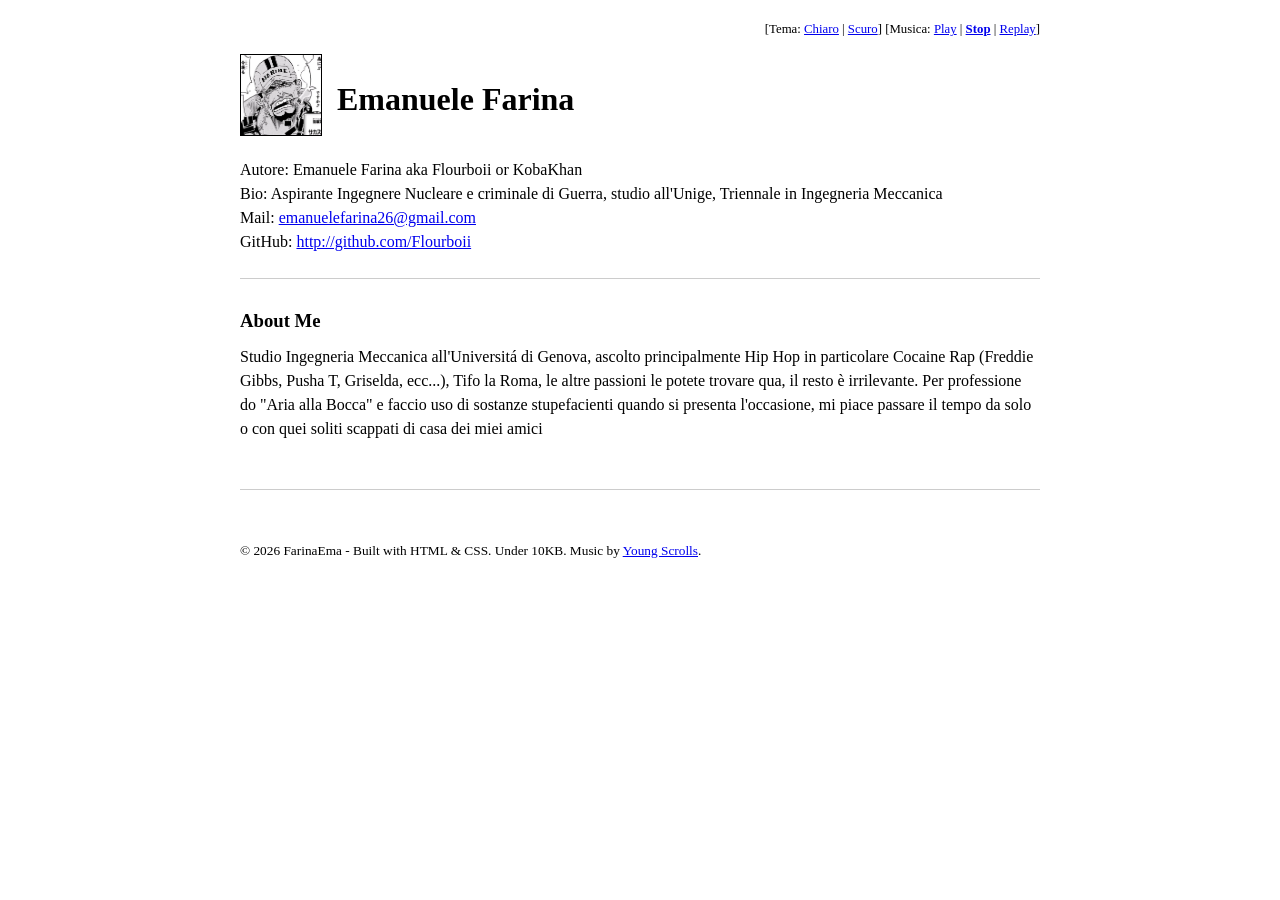
==== index.html @ 11735c2d "feat: add replay functionality to audio player control menu" ====
<!DOCTYPE html>
<html lang="it">

<head>
    <meta charset="UTF-8">
    <meta name="viewport" content="width=device-width, initial-scale=1.0">
    <title>Farina Emanuele | Personal Website</title>
    <meta name="description"
        content="Sito web personale e blog di Farina Emanuele. Creato grazie ad Antigravity IDE. Grazie Gemini">
    <link rel="stylesheet" href="style.css">
</head>

<body>
    <div id="yt-player" style="position: absolute; top: -9999px; left: -9999px; width: 1px; height: 1px;"></div>

    <script>
        function setTheme(theme) {
            if (theme === 'dark') {
                document.body.classList.add('theme-dark');
                localStorage.setItem('theme', 'dark');
            } else {
                document.body.classList.remove('theme-dark');
                localStorage.setItem('theme', 'classic');
            }
        }
        (function() {
            const savedTheme = localStorage.getItem('theme');
            if (savedTheme === 'dark') {
                document.body.classList.add('theme-dark');
            }
        })();

        // YouTube Audio Player logic
        var tag = document.createElement('script');
        tag.src = "https://www.youtube.com/iframe_api";
        var firstScriptTag = document.getElementsByTagName('script')[0];
        firstScriptTag.parentNode.insertBefore(tag, firstScriptTag);

        var player;
        var audioPlaying = false;
        var videoId = "0RtIsy9AHYE"; // Neon Vivec by Young Scrolls

        function onYouTubeIframeAPIReady() {
            player = new YT.Player('yt-player', {
                height: '1',
                width: '1',
                videoId: videoId,
                playerVars: {
                    'playsinline': 1,
                    'loop': 1,
                    'playlist': videoId
                },
                events: {
                    'onReady': onPlayerReady
                }
            });
        }

        function onPlayerReady(event) {
            player.setVolume(15);
        }

        function toggleAudio(play) {
            if (!player) return;
            const playLink = document.getElementById('audio-play');
            const stopLink = document.getElementById('audio-stop');

            if (play) {
                player.playVideo();
                audioPlaying = true;
                playLink.style.fontWeight = 'bold';
                stopLink.style.fontWeight = 'normal';
            } else {
                player.pauseVideo();
                audioPlaying = false;
                playLink.style.fontWeight = 'normal';
                stopLink.style.fontWeight = 'bold';
            }
        }

        function replayAudio() {
            if (!player) return;
            player.seekTo(0);
            player.playVideo();
            audioPlaying = true;
            document.getElementById('audio-play').style.fontWeight = 'bold';
            document.getElementById('audio-stop').style.fontWeight = 'normal';
        }
    </script>

    <div style="text-align: right; font-size: 0.8em; margin-bottom: 15px;">
        [Tema: <a href="javascript:void(0)" onclick="setTheme('classic')">Chiaro</a> | <a href="javascript:void(0)" onclick="setTheme('dark')">Scuro</a>]
        [Musica: <a href="javascript:void(0)" id="audio-play" onclick="toggleAudio(true)">Play</a> | <a href="javascript:void(0)" id="audio-stop" onclick="toggleAudio(false)" style="font-weight: bold;">Stop</a> | <a href="javascript:void(0)" onclick="replayAudio()">Replay</a>]
    </div>

    <table border="0" cellpadding="0" cellspacing="0" style="margin-bottom: 15px;">
        <tr valign="middle">
            <td><img src="assets/350-3539598986.webp" alt="FarinaEma Avatar" width="80" height="80"
                    style="margin-right: 15px; border: 1px solid var(--border-color);"></td>
            <td>
                <h1 style="margin: 0;">Emanuele Farina</h1>
            </td>
        </tr>
    </table>

    Autore: Emanuele Farina aka Flourboii or KobaKhan<br>
    Bio: Aspirante Ingegnere Nucleare e criminale di Guerra, studio all'Unige, Triennale in Ingegneria Meccanica<br>
    Mail: <a href="mailto:emanuelefarina26@gmail.com">emanuelefarina26@gmail.com</a><br>
    GitHub: <a href="https://github.com/Flourboii" target="_blank" rel="noopener">http://github.com/Flourboii</a><br>
    <hr>

    <h3>About Me</h3>
    Studio Ingegneria Meccanica all'Universitá di Genova, ascolto principalmente Hip Hop in particolare Cocaine Rap
    (Freddie Gibbs, Pusha T, Griselda, ecc...), Tifo la Roma, le altre passioni le potete trovare qua, il resto è
    irrilevante. Per professione do
    "Aria alla Bocca" e faccio uso di sostanze stupefacienti quando si presenta l'occasione, mi piace passare il tempo
    da solo o con quei soliti scappati di casa dei miei amici<br>

    <br>
    <hr>
    <br>

    <small>© 2026 FarinaEma - Built with HTML &amp; CSS. Under 10KB. Music by <a href="https://www.youtube.com/watch?v=0RtIsy9AHYE" target="_blank" rel="noopener">Young Scrolls</a>.</small>

</body>

</html>
---- style.css ----
:root {
    /* Classic Light Theme */
    --bg-color: #ffffff;
    --text-color: #000000;
    --link-color: #0000ee;
    --link-visited: #551a8b;
    --link-active: #ff0000;
    --hr-color: #ccc;
    --border-color: #000000;
}

body.theme-dark {
    /* IDE Dark Theme */
    --bg-color: #0f1113;
    --text-color: #e3e6e8;
    --link-color: #d4af37;
    --link-visited: #f1c40f;
    --link-active: #ffffff;
    --hr-color: #2d3139;
    --border-color: #e3e6e8;
}

body {
    font-family: Times, "Times New Roman", Georgia, serif;
    line-height: 1.5;
    background-color: var(--bg-color);
    color: var(--text-color);
    max-width: 800px;
    margin: 20px auto;
    padding: 0 15px;
    transition: background-color 0.15s ease, color 0.15s ease;
}

/* Classic HTML links style */
a {
    color: var(--link-color);
    text-decoration: underline;
}

a:visited {
    color: var(--link-visited);
}

a:active {
    color: var(--link-active);
}

/* Keep headings classic and strong */
h1, h2, h3, h4 {
    font-weight: bold;
    margin-top: 1.5em;
    margin-bottom: 0.5em;
}

/* Horizontal rule styled traditionally */
hr {
    border: 0;
    border-top: 1px solid var(--hr-color);
    margin: 1.5em 0;
}

ul {
    padding-left: 20px;
    margin-bottom: 1em;
}

li {
    margin-bottom: 0.5em;
}

/* Responsive adjustment so the layout works nicely on mobile */
@media (max-width: 600px) {
    body {
        margin: 10px;
        padding: 0 10px;
    }
}
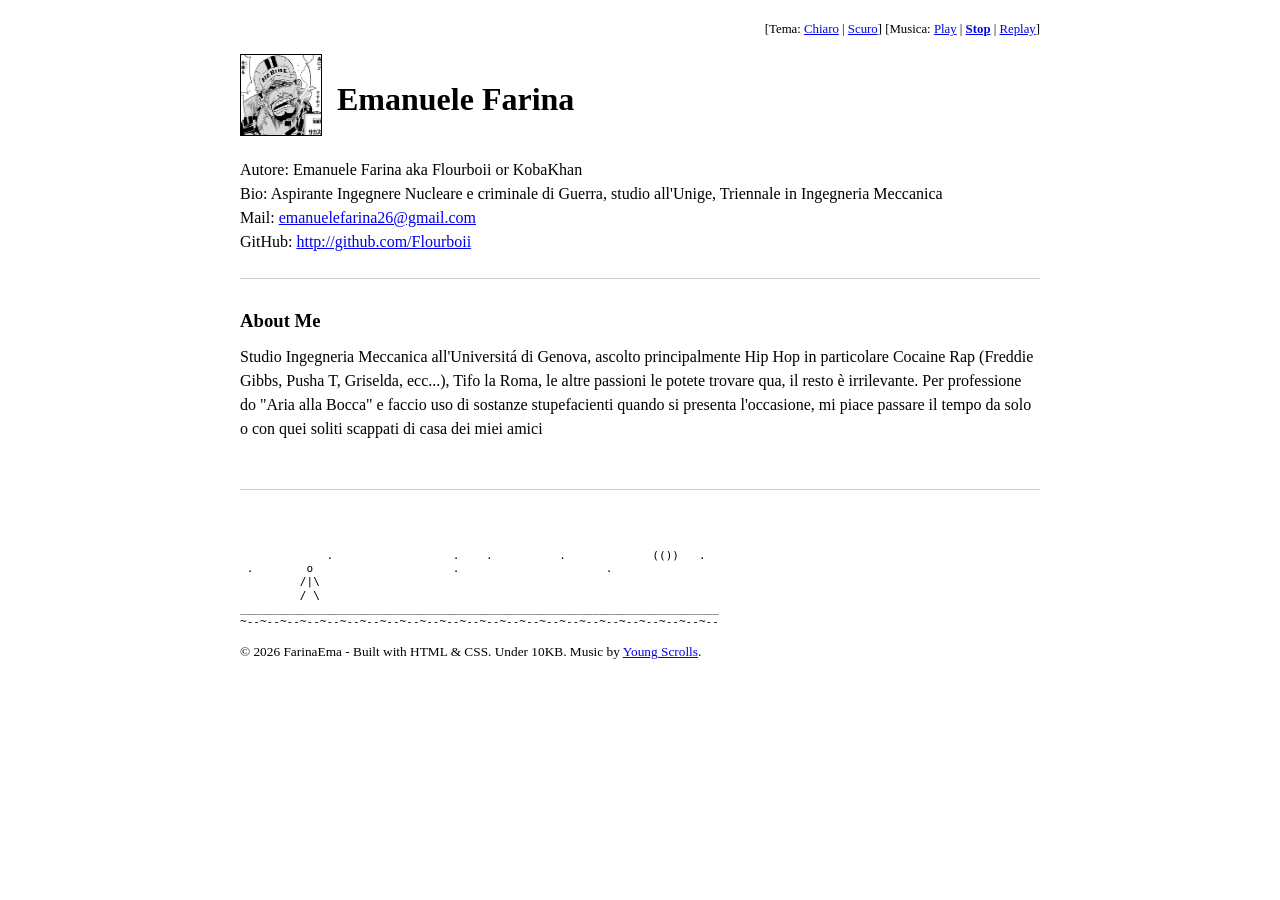
==== commit f6b12227: "feat: add interactive ASCII art scene to homepage" ====
--- a/index.html
+++ b/index.html
@@ -120,6 +120,140 @@
     <hr>
     <br>
 
+    <pre id="ascii-scene" style="font-family: monospace; font-size: 0.85em; line-height: 1.2; overflow: hidden; white-space: pre; user-select: none;"></pre>
+
+    <script>
+    (function() {
+        var scene = document.getElementById('ascii-scene');
+        var W = 72; // larghezza scena in caratteri
+        var tick = 0;
+
+        // --- sprites ---
+        var heroFrames = [
+            // frame 0
+            [ "  o  ",
+              " /|\\ ",
+              " / \\ " ],
+            // frame 1
+            [ "  o  ",
+              " /|\\ ",
+              "/  \\ " ],
+        ];
+
+        // tipi di elementi del terreno
+        var groundElems = [
+            { w: 4,  art: ["    ", "/\\/\\"] },  // colline
+            { w: 3,  art: ["   ", "^^^"] },      // cespuglio
+            { w: 1,  art: [" ", "|"] },           // sasso
+        ];
+
+        // stelle in cielo
+        var stars = [];
+        for (var s = 0; s < 8; s++) {
+            stars.push({ x: Math.floor(Math.random() * W), y: Math.floor(Math.random() * 2) });
+        }
+
+        // coda di oggetti del terreno da renderizzare
+        var groundQueue = [];
+        var groundX = W;  // posizione prossimo oggetto
+
+        function spawnGround() {
+            var gap = 6 + Math.floor(Math.random() * 8);
+            var elem = groundElems[Math.floor(Math.random() * groundElems.length)];
+            groundQueue.push({ x: groundX + gap, elem: elem });
+            groundX += gap + elem.w;
+        }
+
+        // precarica qualche elemento
+        for (var i = 0; i < 4; i++) spawnGround();
+
+        function renderFrame() {
+            var frame = tick % 2;
+            var speed = 1;
+
+            // muovi tutto a sinistra
+            for (var g = 0; g < groundQueue.length; g++) {
+                groundQueue[g].x -= speed;
+            }
+            groundX -= speed;
+
+            // rimuovi usciti a sinistra, aggiungi nuovi
+            groundQueue = groundQueue.filter(function(o){ return o.x + o.elem.w > 0; });
+            while (groundX < W + 10) spawnGround();
+
+            // muovi stelle (più lente)
+            if (tick % 3 === 0) {
+                for (var s = 0; s < stars.length; s++) {
+                    stars[s].x--;
+                    if (stars[s].x < 0) stars[s].x = W - 1;
+                }
+            }
+
+            // costruisci griglia 6 righe x W colonne
+            var rows = 6;
+            var grid = [];
+            for (var r = 0; r < rows; r++) {
+                grid.push(new Array(W + 1).join(' ').split(''));
+            }
+
+            // stelle (riga 0-1)
+            for (var s = 0; s < stars.length; s++) {
+                var sx = Math.round(stars[s].x) % W;
+                if (sx >= 0 && sx < W) {
+                    grid[stars[s].y][sx] = '.';
+                }
+            }
+
+            // luna (posizione fissa)
+            var moonX = 62;
+            var moonStr = "(())";
+            for (var c = 0; c < moonStr.length; c++) {
+                if (moonX + c < W) grid[0][moonX + c] = moonStr[c];
+            }
+
+            // riga ground (riga 4)
+            for (var x = 0; x < W; x++) grid[4][x] = '_';
+
+            // elementi del terreno (righe 3-4)
+            for (var g = 0; g < groundQueue.length; g++) {
+                var obj = groundQueue[g];
+                var gx = Math.round(obj.x);
+                for (var row = 0; row < obj.elem.art.length; row++) {
+                    var targetRow = 4 - (obj.elem.art.length - 1 - row);
+                    if (targetRow >= 0 && targetRow < rows) {
+                        for (var c = 0; c < obj.elem.art[row].length; c++) {
+                            var px = gx + c;
+                            if (px >= 0 && px < W) {
+                                grid[targetRow][px] = obj.elem.art[row][c];
+                            }
+                        }
+                    }
+                }
+            }
+
+            // hero (posizione x=8, righe 1-3)
+            var hero = heroFrames[frame];
+            var heroX = 8;
+            for (var r = 0; r < hero.length; r++) {
+                var targetRow = 1 + r;
+                for (var c = 0; c < hero[r].length; c++) {
+                    if (heroX + c >= 0 && heroX + c < W && hero[r][c] !== ' ') {
+                        grid[targetRow][heroX + c] = hero[r][c];
+                    }
+                }
+            }
+
+            // riga 5: terreno solido
+            for (var x = 0; x < W; x++) grid[5][x] = (x % 3 === 0) ? '~' : '-';
+
+            scene.textContent = grid.map(function(row){ return row.join(''); }).join('\n');
+            tick++;
+        }
+
+        setInterval(renderFrame, 180);
+    })();
+    </script>
+
     <small>© 2026 FarinaEma - Built with HTML &amp; CSS. Under 10KB. Music by <a href="https://www.youtube.com/watch?v=0RtIsy9AHYE" target="_blank" rel="noopener">Young Scrolls</a>.</small>
 
 </body>
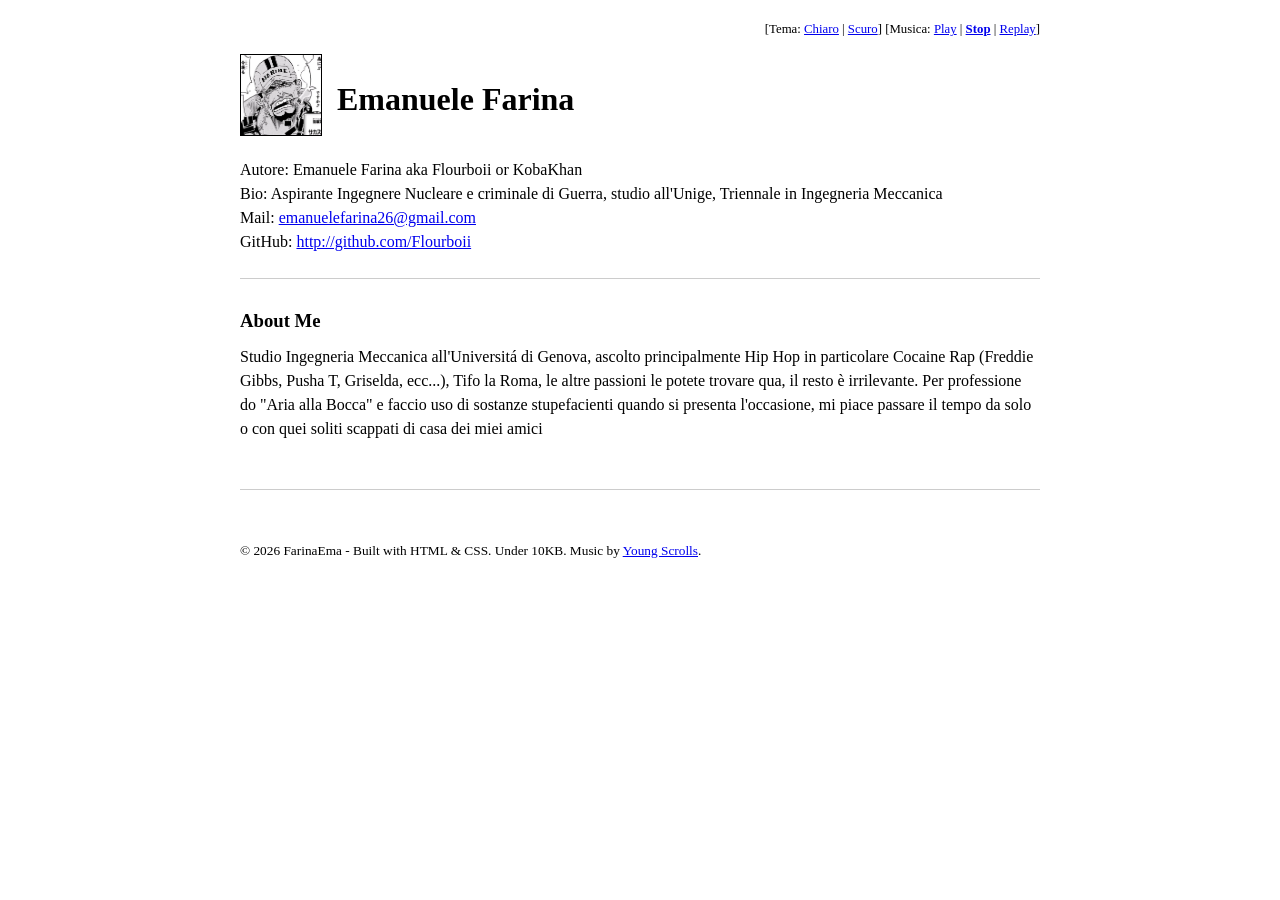
==== commit 2e74902d: "feat: add ASCII Silt Strider animation workspace and update index footer layout" ====
--- a/index.html
+++ b/index.html
@@ -23,7 +23,7 @@
                 localStorage.setItem('theme', 'classic');
             }
         }
-        (function() {
+        (function () {
             const savedTheme = localStorage.getItem('theme');
             if (savedTheme === 'dark') {
                 document.body.classList.add('theme-dark');
@@ -89,8 +89,11 @@
     </script>
 
     <div style="text-align: right; font-size: 0.8em; margin-bottom: 15px;">
-        [Tema: <a href="javascript:void(0)" onclick="setTheme('classic')">Chiaro</a> | <a href="javascript:void(0)" onclick="setTheme('dark')">Scuro</a>]
-        [Musica: <a href="javascript:void(0)" id="audio-play" onclick="toggleAudio(true)">Play</a> | <a href="javascript:void(0)" id="audio-stop" onclick="toggleAudio(false)" style="font-weight: bold;">Stop</a> | <a href="javascript:void(0)" onclick="replayAudio()">Replay</a>]
+        [Tema: <a href="javascript:void(0)" onclick="setTheme('classic')">Chiaro</a> | <a href="javascript:void(0)"
+            onclick="setTheme('dark')">Scuro</a>]
+        [Musica: <a href="javascript:void(0)" id="audio-play" onclick="toggleAudio(true)">Play</a> | <a
+            href="javascript:void(0)" id="audio-stop" onclick="toggleAudio(false)" style="font-weight: bold;">Stop</a> |
+        <a href="javascript:void(0)" onclick="replayAudio()">Replay</a>]
     </div>
 
     <table border="0" cellpadding="0" cellspacing="0" style="margin-bottom: 15px;">
@@ -120,141 +123,11 @@
     <hr>
     <br>
 
-    <pre id="ascii-scene" style="font-family: monospace; font-size: 0.85em; line-height: 1.2; overflow: hidden; white-space: pre; user-select: none;"></pre>
-
-    <script>
-    (function() {
-        var scene = document.getElementById('ascii-scene');
-        var W = 72; // larghezza scena in caratteri
-        var tick = 0;
-
-        // --- sprites ---
-        var heroFrames = [
-            // frame 0
-            [ "  o  ",
-              " /|\\ ",
-              " / \\ " ],
-            // frame 1
-            [ "  o  ",
-              " /|\\ ",
-              "/  \\ " ],
-        ];
-
-        // tipi di elementi del terreno
-        var groundElems = [
-            { w: 4,  art: ["    ", "/\\/\\"] },  // colline
-            { w: 3,  art: ["   ", "^^^"] },      // cespuglio
-            { w: 1,  art: [" ", "|"] },           // sasso
-        ];
-
-        // stelle in cielo
-        var stars = [];
-        for (var s = 0; s < 8; s++) {
-            stars.push({ x: Math.floor(Math.random() * W), y: Math.floor(Math.random() * 2) });
-        }
-
-        // coda di oggetti del terreno da renderizzare
-        var groundQueue = [];
-        var groundX = W;  // posizione prossimo oggetto
-
-        function spawnGround() {
-            var gap = 6 + Math.floor(Math.random() * 8);
-            var elem = groundElems[Math.floor(Math.random() * groundElems.length)];
-            groundQueue.push({ x: groundX + gap, elem: elem });
-            groundX += gap + elem.w;
-        }
-
-        // precarica qualche elemento
-        for (var i = 0; i < 4; i++) spawnGround();
-
-        function renderFrame() {
-            var frame = tick % 2;
-            var speed = 1;
-
-            // muovi tutto a sinistra
-            for (var g = 0; g < groundQueue.length; g++) {
-                groundQueue[g].x -= speed;
-            }
-            groundX -= speed;
-
-            // rimuovi usciti a sinistra, aggiungi nuovi
-            groundQueue = groundQueue.filter(function(o){ return o.x + o.elem.w > 0; });
-            while (groundX < W + 10) spawnGround();
-
-            // muovi stelle (più lente)
-            if (tick % 3 === 0) {
-                for (var s = 0; s < stars.length; s++) {
-                    stars[s].x--;
-                    if (stars[s].x < 0) stars[s].x = W - 1;
-                }
-            }
-
-            // costruisci griglia 6 righe x W colonne
-            var rows = 6;
-            var grid = [];
-            for (var r = 0; r < rows; r++) {
-                grid.push(new Array(W + 1).join(' ').split(''));
-            }
-
-            // stelle (riga 0-1)
-            for (var s = 0; s < stars.length; s++) {
-                var sx = Math.round(stars[s].x) % W;
-                if (sx >= 0 && sx < W) {
-                    grid[stars[s].y][sx] = '.';
-                }
-            }
-
-            // luna (posizione fissa)
-            var moonX = 62;
-            var moonStr = "(())";
-            for (var c = 0; c < moonStr.length; c++) {
-                if (moonX + c < W) grid[0][moonX + c] = moonStr[c];
-            }
-
-            // riga ground (riga 4)
-            for (var x = 0; x < W; x++) grid[4][x] = '_';
-
-            // elementi del terreno (righe 3-4)
-            for (var g = 0; g < groundQueue.length; g++) {
-                var obj = groundQueue[g];
-                var gx = Math.round(obj.x);
-                for (var row = 0; row < obj.elem.art.length; row++) {
-                    var targetRow = 4 - (obj.elem.art.length - 1 - row);
-                    if (targetRow >= 0 && targetRow < rows) {
-                        for (var c = 0; c < obj.elem.art[row].length; c++) {
-                            var px = gx + c;
-                            if (px >= 0 && px < W) {
-                                grid[targetRow][px] = obj.elem.art[row][c];
-                            }
-                        }
-                    }
-                }
-            }
-
-            // hero (posizione x=8, righe 1-3)
-            var hero = heroFrames[frame];
-            var heroX = 8;
-            for (var r = 0; r < hero.length; r++) {
-                var targetRow = 1 + r;
-                for (var c = 0; c < hero[r].length; c++) {
-                    if (heroX + c >= 0 && heroX + c < W && hero[r][c] !== ' ') {
-                        grid[targetRow][heroX + c] = hero[r][c];
-                    }
-                }
-            }
-
-            // riga 5: terreno solido
-            for (var x = 0; x < W; x++) grid[5][x] = (x % 3 === 0) ? '~' : '-';
-
-            scene.textContent = grid.map(function(row){ return row.join(''); }).join('\n');
-            tick++;
-        }
-
-        setInterval(renderFrame, 180);
-    })();
     </script>
 
-    <small>© 2026 FarinaEma - Built with HTML &amp; CSS. Under 10KB. Music by <a href="https://www.youtube.com/watch?v=0RtIsy9AHYE" target="_blank" rel="noopener">Young Scrolls</a>.</small>
+
+    <small>© 2026 FarinaEma - Built with HTML &amp; CSS. Under 10KB. Music by <a
+            href="https://www.youtube.com/watch?v=0RtIsy9AHYE" target="_blank" rel="noopener">Young Scrolls</a>.</small>
 
 </body>
 
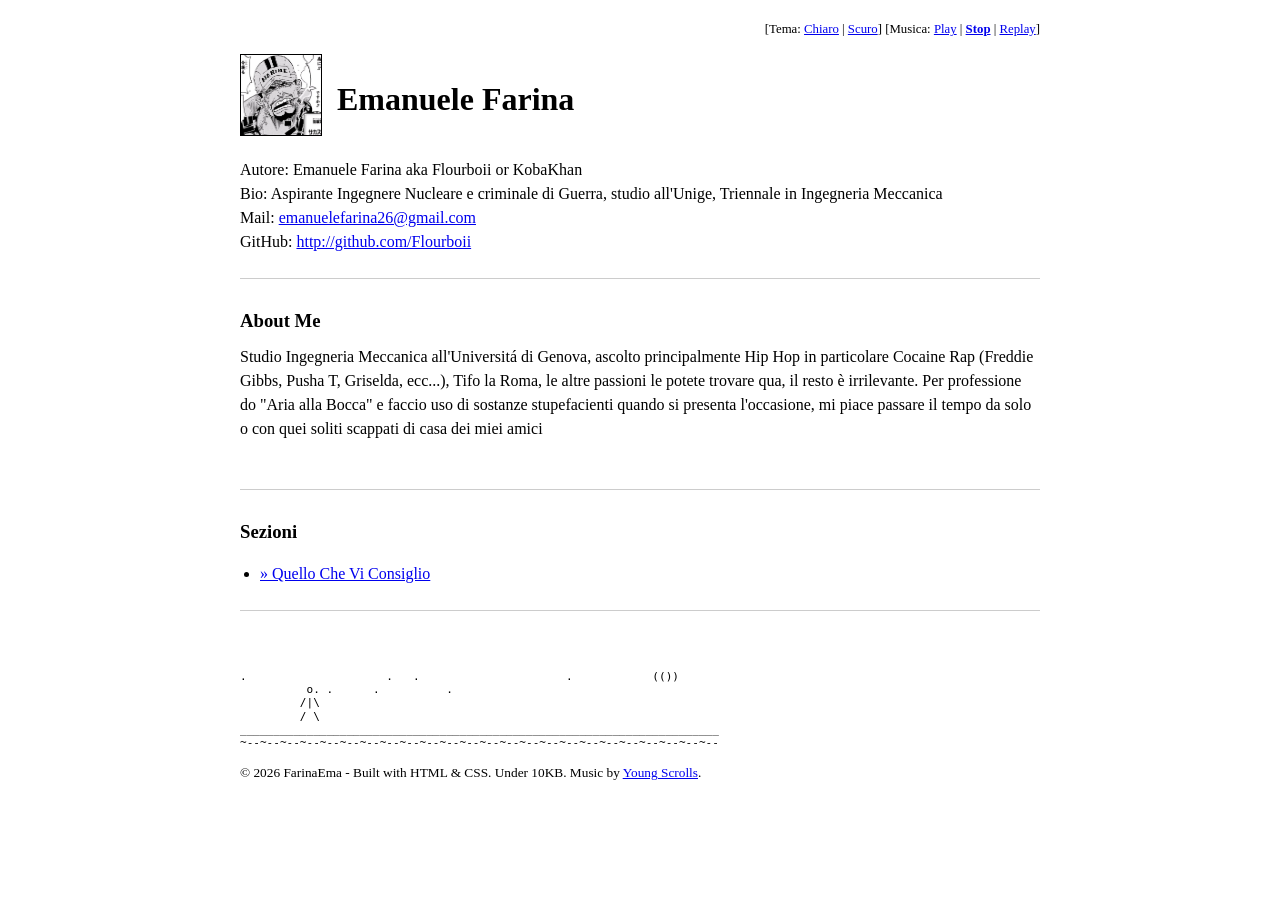
==== commit 6ddc4c12: "feat: add recommendations page and implement dynamic ASCII art animation on index page" ====
--- a/index.html
+++ b/index.html
@@ -119,10 +119,150 @@
     "Aria alla Bocca" e faccio uso di sostanze stupefacienti quando si presenta l'occasione, mi piace passare il tempo
     da solo o con quei soliti scappati di casa dei miei amici<br>
 
+
     <br>
     <hr>
+
+    <h3>Sezioni</h3>
+    <ul>
+        <li><a href="consigli.html">» Quello Che Vi Consiglio</a></li>
+    </ul>
+
+    <hr>
     <br>
 
+    <pre id="ascii-scene" style="font-family: monospace; font-size: 0.85em; line-height: 1.2; overflow: hidden; white-space: pre; user-select: none;"></pre>
+
+    <script>
+    (function() {
+        var scene = document.getElementById('ascii-scene');
+        var W = 72; // larghezza scena in caratteri
+        var tick = 0;
+
+        // --- sprites ---
+        var heroFrames = [
+            // frame 0
+            [ "  o  ",
+              " /|\\ ",
+              " / \\ " ],
+            // frame 1
+            [ "  o  ",
+              " /|\\ ",
+              "/  \\ " ],
+        ];
+
+        // tipi di elementi del terreno
+        var groundElems = [
+            { w: 4,  art: ["    ", "/\\/\\"] },  // colline
+            { w: 3,  art: ["   ", "^^^"] },      // cespuglio
+            { w: 1,  art: [" ", "|"] },           // sasso
+        ];
+
+        // stelle in cielo
+        var stars = [];
+        for (var s = 0; s < 8; s++) {
+            stars.push({ x: Math.floor(Math.random() * W), y: Math.floor(Math.random() * 2) });
+        }
+
+        // coda di oggetti del terreno da renderizzare
+        var groundQueue = [];
+        var groundX = W;  // posizione prossimo oggetto
+
+        function spawnGround() {
+            var gap = 6 + Math.floor(Math.random() * 8);
+            var elem = groundElems[Math.floor(Math.random() * groundElems.length)];
+            groundQueue.push({ x: groundX + gap, elem: elem });
+            groundX += gap + elem.w;
+        }
+
+        // precarica qualche elemento
+        for (var i = 0; i < 4; i++) spawnGround();
+
+        function renderFrame() {
+            var frame = tick % 2;
+            var speed = 1;
+
+            // muovi tutto a sinistra
+            for (var g = 0; g < groundQueue.length; g++) {
+                groundQueue[g].x -= speed;
+            }
+            groundX -= speed;
+
+            // rimuovi usciti a sinistra, aggiungi nuovi
+            groundQueue = groundQueue.filter(function(o){ return o.x + o.elem.w > 0; });
+            while (groundX < W + 10) spawnGround();
+
+            // muovi stelle (più lente)
+            if (tick % 3 === 0) {
+                for (var s = 0; s < stars.length; s++) {
+                    stars[s].x--;
+                    if (stars[s].x < 0) stars[s].x = W - 1;
+                }
+            }
+
+            // costruisci griglia 6 righe x W colonne
+            var rows = 6;
+            var grid = [];
+            for (var r = 0; r < rows; r++) {
+                grid.push(new Array(W + 1).join(' ').split(''));
+            }
+
+            // stelle (riga 0-1)
+            for (var s = 0; s < stars.length; s++) {
+                var sx = Math.round(stars[s].x) % W;
+                if (sx >= 0 && sx < W) {
+                    grid[stars[s].y][sx] = '.';
+                }
+            }
+
+            // luna (posizione fissa)
+            var moonX = 62;
+            var moonStr = "(())";
+            for (var c = 0; c < moonStr.length; c++) {
+                if (moonX + c < W) grid[0][moonX + c] = moonStr[c];
+            }
+
+            // riga ground (riga 4)
+            for (var x = 0; x < W; x++) grid[4][x] = '_';
+
+            // elementi del terreno (righe 3-4)
+            for (var g = 0; g < groundQueue.length; g++) {
+                var obj = groundQueue[g];
+                var gx = Math.round(obj.x);
+                for (var row = 0; row < obj.elem.art.length; row++) {
+                    var targetRow = 4 - (obj.elem.art.length - 1 - row);
+                    if (targetRow >= 0 && targetRow < rows) {
+                        for (var c = 0; c < obj.elem.art[row].length; c++) {
+                            var px = gx + c;
+                            if (px >= 0 && px < W) {
+                                grid[targetRow][px] = obj.elem.art[row][c];
+                            }
+                        }
+                    }
+                }
+            }
+
+            // hero (posizione x=8, righe 1-3)
+            var hero = heroFrames[frame];
+            var heroX = 8;
+            for (var r = 0; r < hero.length; r++) {
+                var targetRow = 1 + r;
+                for (var c = 0; c < hero[r].length; c++) {
+                    if (heroX + c >= 0 && heroX + c < W && hero[r][c] !== ' ') {
+                        grid[targetRow][heroX + c] = hero[r][c];
+                    }
+                }
+            }
+
+            // riga 5: terreno solido
+            for (var x = 0; x < W; x++) grid[5][x] = (x % 3 === 0) ? '~' : '-';
+
+            scene.textContent = grid.map(function(row){ return row.join(''); }).join('\n');
+            tick++;
+        }
+
+        setInterval(renderFrame, 180);
+    })();
     </script>
 
 
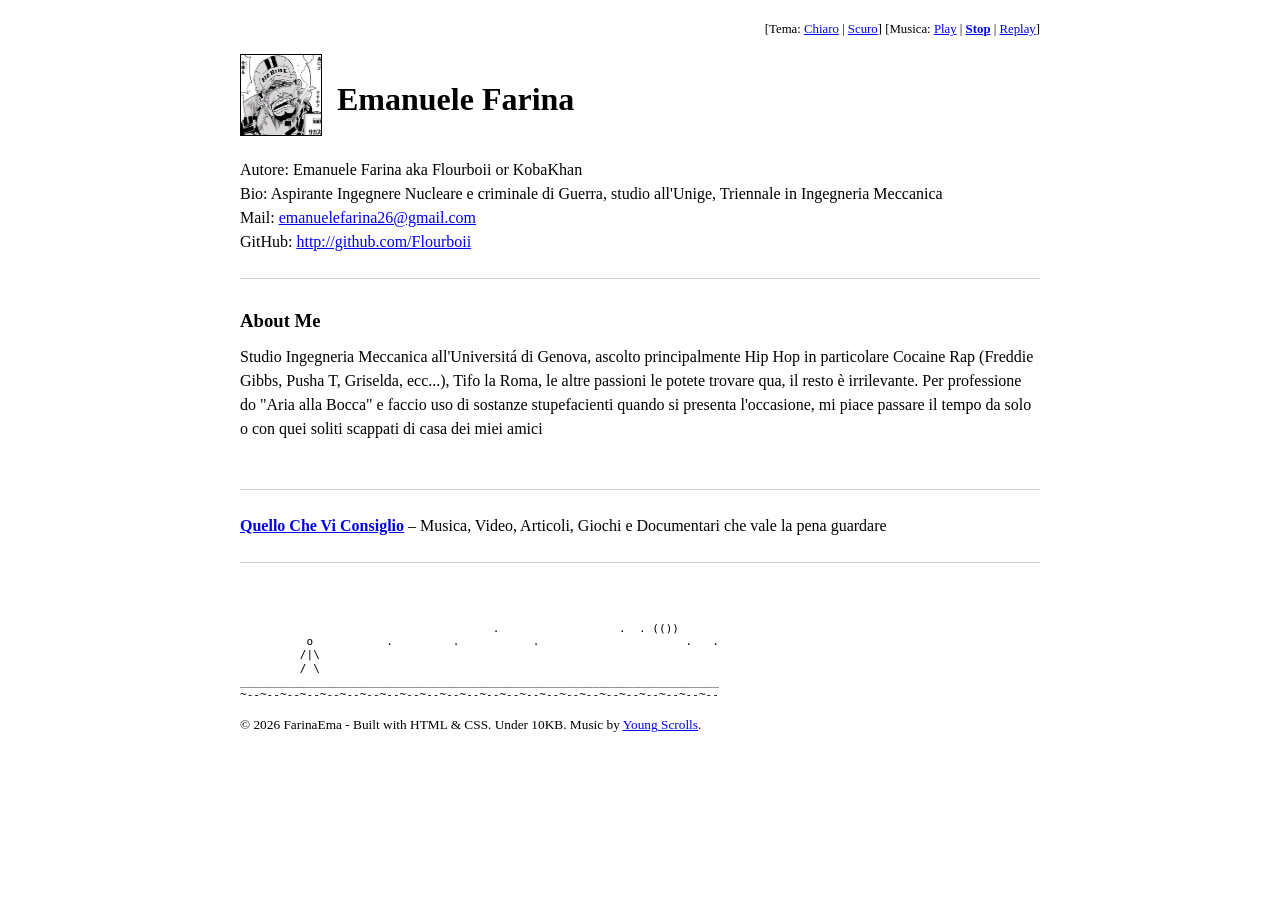
==== commit 08d39be1: "refactor: replace list of links with a direct link and description in index.html" ====
--- a/index.html
+++ b/index.html
@@ -123,10 +123,7 @@
     <br>
     <hr>
 
-    <h3>Sezioni</h3>
-    <ul>
-        <li><a href="consigli.html">» Quello Che Vi Consiglio</a></li>
-    </ul>
+    <a href="consigli.html"><strong>Quello Che Vi Consiglio</strong></a> – Musica, Video, Articoli, Giochi e Documentari che vale la pena guardare<br>
 
     <hr>
     <br>
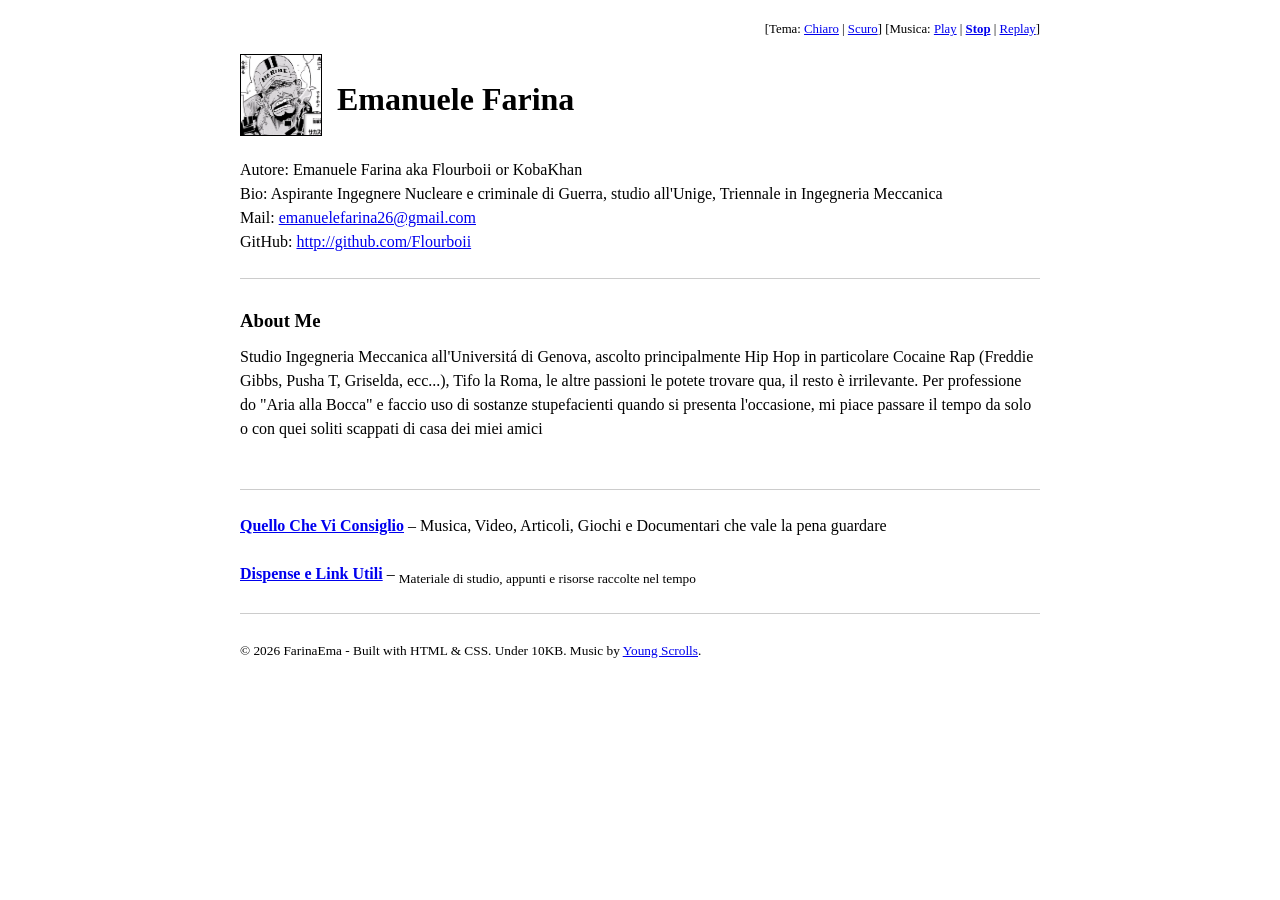
==== commit 1e615223: "feat: add dispense.html page and update navigation in index.html" ====
--- a/index.html
+++ b/index.html
@@ -125,142 +125,12 @@
 
     <a href="consigli.html"><strong>Quello Che Vi Consiglio</strong></a> – Musica, Video, Articoli, Giochi e Documentari che vale la pena guardare<br>
 
-    <hr>
     <br>
 
-    <pre id="ascii-scene" style="font-family: monospace; font-size: 0.85em; line-height: 1.2; overflow: hidden; white-space: pre; user-select: none;"></pre>
+    <a href="dispense.html"><strong>Dispense e Link Utili</strong></a> – <sub>Materiale di studio, appunti e risorse raccolte nel tempo</sub><br>
 
-    <script>
-    (function() {
-        var scene = document.getElementById('ascii-scene');
-        var W = 72; // larghezza scena in caratteri
-        var tick = 0;
+    <hr>
 
-        // --- sprites ---
-        var heroFrames = [
-            // frame 0
-            [ "  o  ",
-              " /|\\ ",
-              " / \\ " ],
-            // frame 1
-            [ "  o  ",
-              " /|\\ ",
-              "/  \\ " ],
-        ];
-
-        // tipi di elementi del terreno
-        var groundElems = [
-            { w: 4,  art: ["    ", "/\\/\\"] },  // colline
-            { w: 3,  art: ["   ", "^^^"] },      // cespuglio
-            { w: 1,  art: [" ", "|"] },           // sasso
-        ];
-
-        // stelle in cielo
-        var stars = [];
-        for (var s = 0; s < 8; s++) {
-            stars.push({ x: Math.floor(Math.random() * W), y: Math.floor(Math.random() * 2) });
-        }
-
-        // coda di oggetti del terreno da renderizzare
-        var groundQueue = [];
-        var groundX = W;  // posizione prossimo oggetto
-
-        function spawnGround() {
-            var gap = 6 + Math.floor(Math.random() * 8);
-            var elem = groundElems[Math.floor(Math.random() * groundElems.length)];
-            groundQueue.push({ x: groundX + gap, elem: elem });
-            groundX += gap + elem.w;
-        }
-
-        // precarica qualche elemento
-        for (var i = 0; i < 4; i++) spawnGround();
-
-        function renderFrame() {
-            var frame = tick % 2;
-            var speed = 1;
-
-            // muovi tutto a sinistra
-            for (var g = 0; g < groundQueue.length; g++) {
-                groundQueue[g].x -= speed;
-            }
-            groundX -= speed;
-
-            // rimuovi usciti a sinistra, aggiungi nuovi
-            groundQueue = groundQueue.filter(function(o){ return o.x + o.elem.w > 0; });
-            while (groundX < W + 10) spawnGround();
-
-            // muovi stelle (più lente)
-            if (tick % 3 === 0) {
-                for (var s = 0; s < stars.length; s++) {
-                    stars[s].x--;
-                    if (stars[s].x < 0) stars[s].x = W - 1;
-                }
-            }
-
-            // costruisci griglia 6 righe x W colonne
-            var rows = 6;
-            var grid = [];
-            for (var r = 0; r < rows; r++) {
-                grid.push(new Array(W + 1).join(' ').split(''));
-            }
-
-            // stelle (riga 0-1)
-            for (var s = 0; s < stars.length; s++) {
-                var sx = Math.round(stars[s].x) % W;
-                if (sx >= 0 && sx < W) {
-                    grid[stars[s].y][sx] = '.';
-                }
-            }
-
-            // luna (posizione fissa)
-            var moonX = 62;
-            var moonStr = "(())";
-            for (var c = 0; c < moonStr.length; c++) {
-                if (moonX + c < W) grid[0][moonX + c] = moonStr[c];
-            }
-
-            // riga ground (riga 4)
-            for (var x = 0; x < W; x++) grid[4][x] = '_';
-
-            // elementi del terreno (righe 3-4)
-            for (var g = 0; g < groundQueue.length; g++) {
-                var obj = groundQueue[g];
-                var gx = Math.round(obj.x);
-                for (var row = 0; row < obj.elem.art.length; row++) {
-                    var targetRow = 4 - (obj.elem.art.length - 1 - row);
-                    if (targetRow >= 0 && targetRow < rows) {
-                        for (var c = 0; c < obj.elem.art[row].length; c++) {
-                            var px = gx + c;
-                            if (px >= 0 && px < W) {
-                                grid[targetRow][px] = obj.elem.art[row][c];
-                            }
-                        }
-                    }
-                }
-            }
-
-            // hero (posizione x=8, righe 1-3)
-            var hero = heroFrames[frame];
-            var heroX = 8;
-            for (var r = 0; r < hero.length; r++) {
-                var targetRow = 1 + r;
-                for (var c = 0; c < hero[r].length; c++) {
-                    if (heroX + c >= 0 && heroX + c < W && hero[r][c] !== ' ') {
-                        grid[targetRow][heroX + c] = hero[r][c];
-                    }
-                }
-            }
-
-            // riga 5: terreno solido
-            for (var x = 0; x < W; x++) grid[5][x] = (x % 3 === 0) ? '~' : '-';
-
-            scene.textContent = grid.map(function(row){ return row.join(''); }).join('\n');
-            tick++;
-        }
-
-        setInterval(renderFrame, 180);
-    })();
-    </script>
 
 
     <small>© 2026 FarinaEma - Built with HTML &amp; CSS. Under 10KB. Music by <a
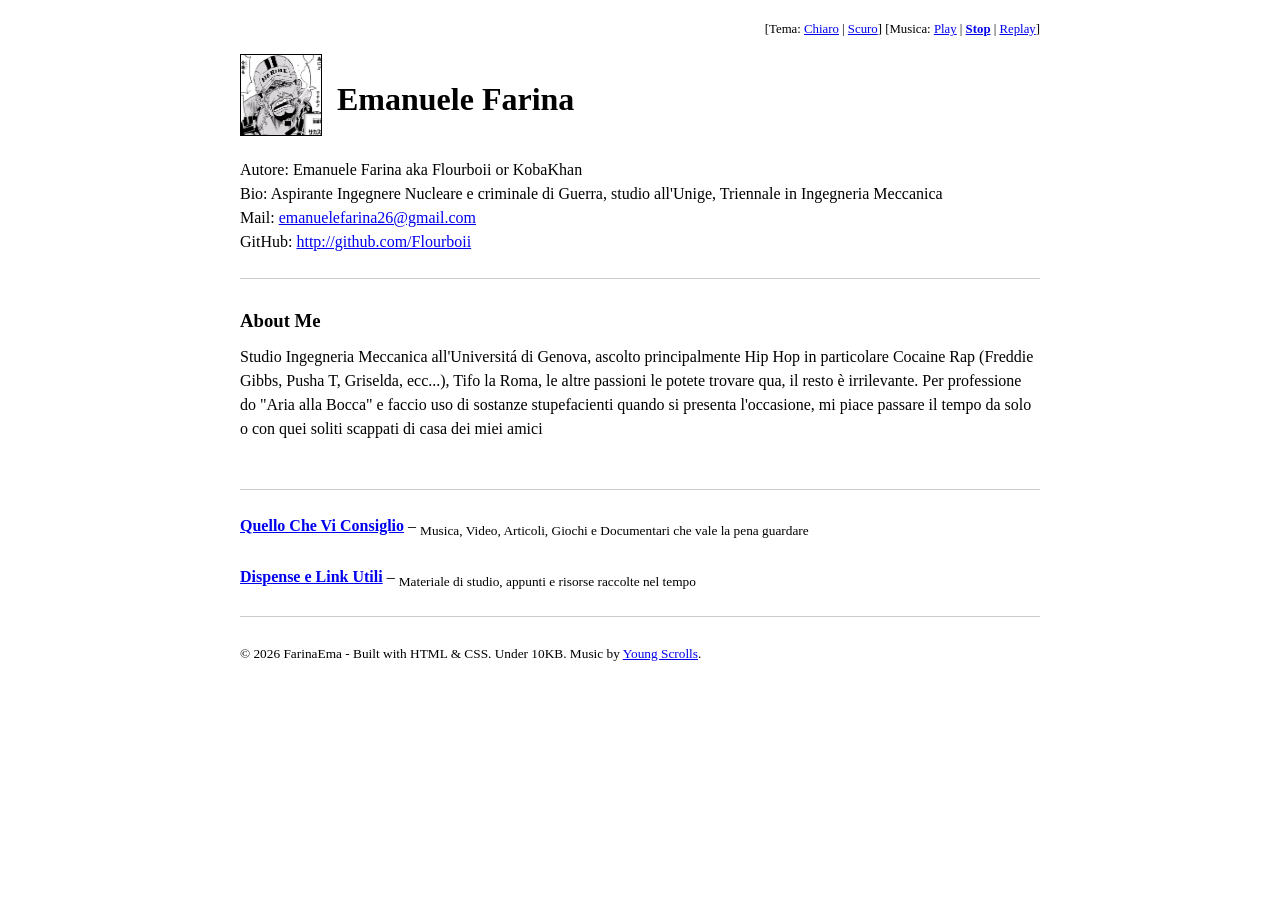
==== commit 9d1fe1d5: "style: wrap recommendation description in subscript tag for better visual hierarchy" ====
--- a/index.html
+++ b/index.html
@@ -123,7 +123,7 @@
     <br>
     <hr>
 
-    <a href="consigli.html"><strong>Quello Che Vi Consiglio</strong></a> – Musica, Video, Articoli, Giochi e Documentari che vale la pena guardare<br>
+    <a href="consigli.html"><strong>Quello Che Vi Consiglio</strong></a> – <sub>Musica, Video, Articoli, Giochi e Documentari che vale la pena guardare</sub><br>
 
     <br>
 
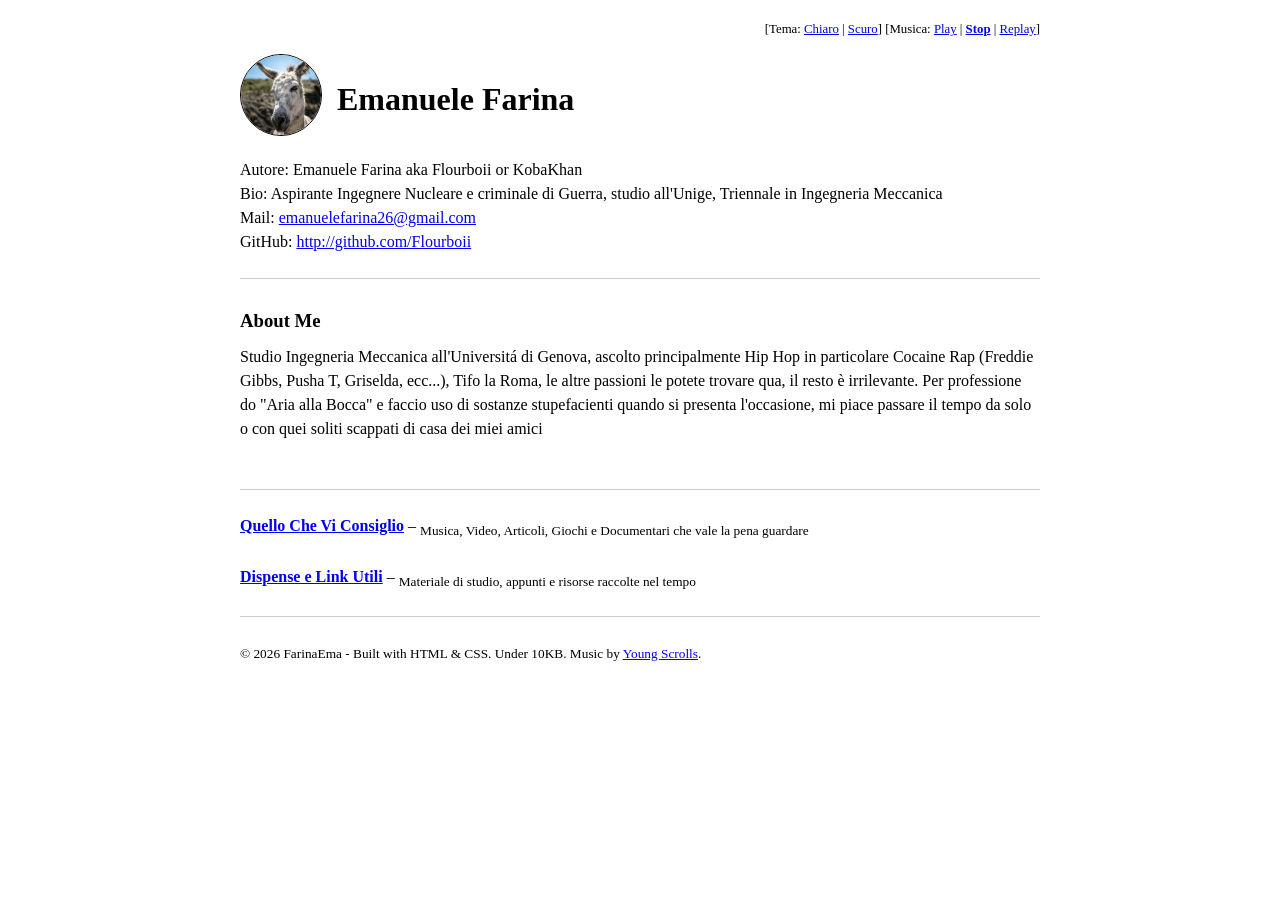
==== commit 2bce00ea: "feat: add profile image and update YouTube player styling and error handling" ====
--- a/index.html
+++ b/index.html
@@ -11,7 +11,7 @@
 </head>
 
 <body>
-    <div id="yt-player" style="position: absolute; top: -9999px; left: -9999px; width: 1px; height: 1px;"></div>
+    <div id="yt-player" style="position: fixed; bottom: 10px; right: 10px; width: 200px; height: 200px; opacity: 0.001; pointer-events: none; z-index: -9999;"></div>
 
     <script>
         function setTheme(theme) {
@@ -42,8 +42,8 @@
 
         function onYouTubeIframeAPIReady() {
             player = new YT.Player('yt-player', {
-                height: '1',
-                width: '1',
+                height: '200',
+                width: '200',
                 videoId: videoId,
                 playerVars: {
                     'playsinline': 1,
@@ -51,13 +51,18 @@
                     'playlist': videoId
                 },
                 events: {
-                    'onReady': onPlayerReady
+                    'onReady': onPlayerReady,
+                    'onError': onPlayerError
                 }
             });
         }
 
         function onPlayerReady(event) {
             player.setVolume(15);
+        }
+
+        function onPlayerError(event) {
+            console.error("YouTube Player Error code:", event.data);
         }
 
         function toggleAudio(play) {
@@ -98,8 +103,8 @@
 
     <table border="0" cellpadding="0" cellspacing="0" style="margin-bottom: 15px;">
         <tr valign="middle">
-            <td><img src="assets/350-3539598986.webp" alt="FarinaEma Avatar" width="80" height="80"
-                    style="margin-right: 15px; border: 1px solid var(--border-color);"></td>
+            <td><img src="assets/asino_profilo.png" alt="FarinaEma Avatar" width="80" height="80"
+                    style="margin-right: 15px; border: 1px solid var(--border-color); border-radius: 50%; object-fit: cover;"></td>
             <td>
                 <h1 style="margin: 0;">Emanuele Farina</h1>
             </td>
